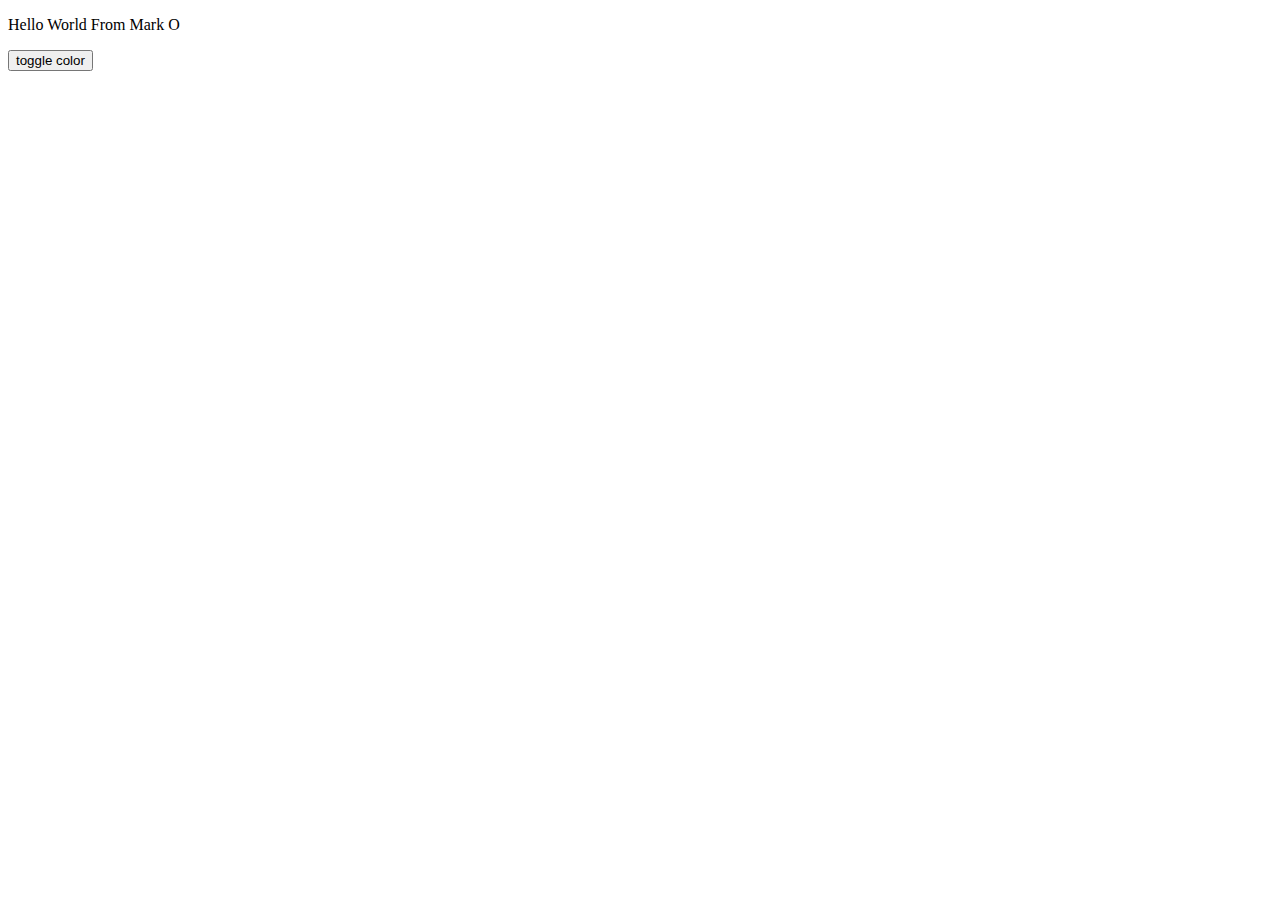
==== docs/index.html @ 48a1a67e "use docs" ====
<!DOCTYPE html>
<!--[if lt IE 7]>      <html class="no-js lt-ie9 lt-ie8 lt-ie7"> <![endif]-->
<!--[if IE 7]>         <html class="no-js lt-ie9 lt-ie8"> <![endif]-->
<!--[if IE 8]>         <html class="no-js lt-ie9"> <![endif]-->
<!--[if gt IE 8]><!--> <html class="no-js"> <!--<![endif]-->
  <head>
    <meta charset="utf-8">
    <meta http-equiv="X-UA-Compatible" content="IE=edge">
    <title>Mark Test</title>
    <meta name="description" content="">
    <meta name="viewport" content="width=device-width, initial-scale=1">
    <link rel="stylesheet" type="text/css" href="test.css">
    <link rel="shortcut icon" href="/fabicon.png">
  </head>
  <body>
    <!--[if lt IE 7]>
      <p class="browsehappy">You are using an <strong>outdated</strong> browser. Please <a href="#">upgrade your browser</a> to improve your experience.</p>
    <![endif]-->
    <p id="hello" class="cred">Hello World From Mark O</p>
    <button onclick="toggleColor()">toggle color</button>
    <script src="./test.js"></script>
  </body>
</html>
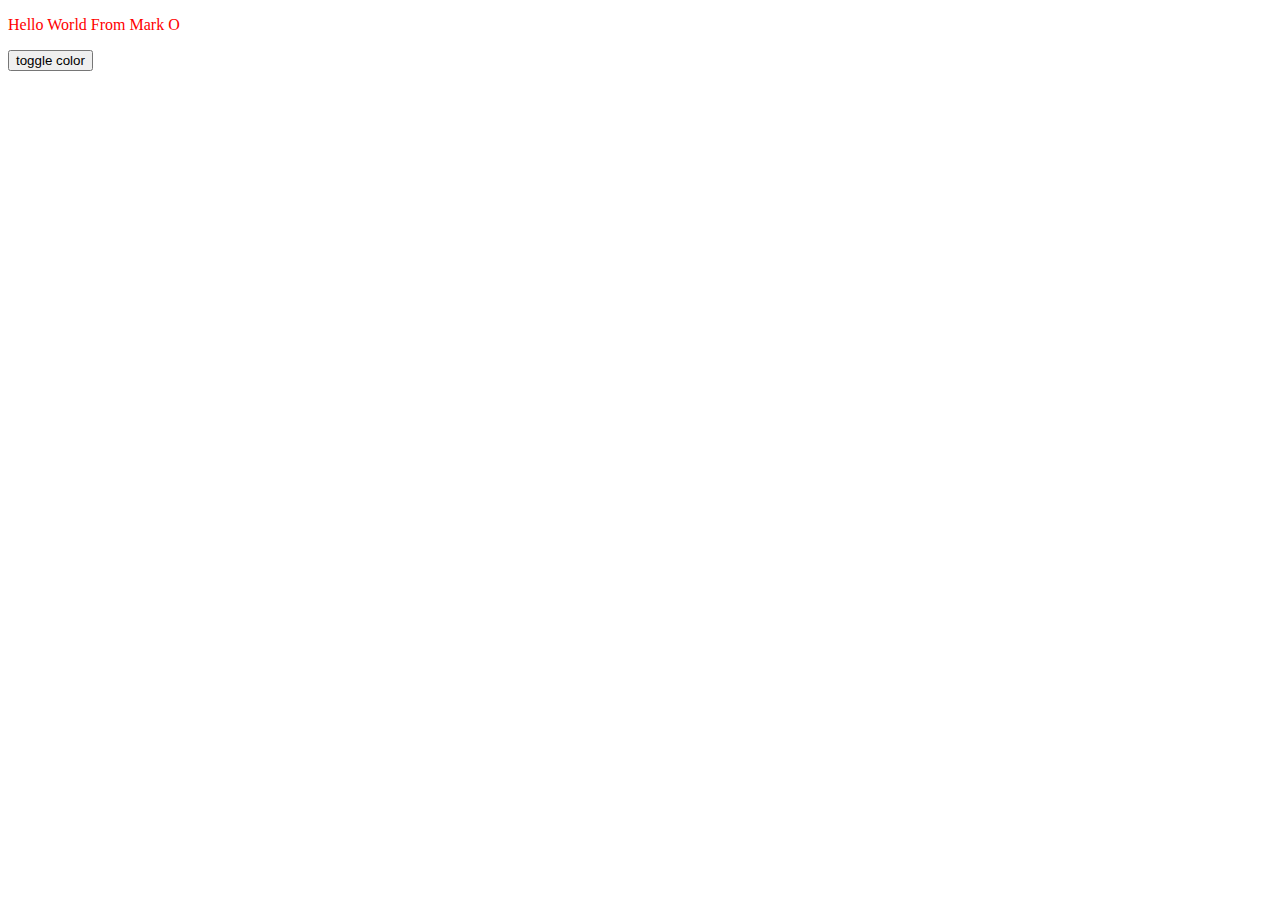
==== commit 9ac1d318: "fabicon" ====
--- a/docs/index.html
+++ b/docs/index.html
@@ -10,7 +10,7 @@
     <meta name="description" content="">
     <meta name="viewport" content="width=device-width, initial-scale=1">
     <link rel="stylesheet" type="text/css" href="test.css">
-    <link rel="shortcut icon" href="/fabicon.png">
+    <link rel="shortcut icon" type="image/png" href="fabicon.png">
   </head>
   <body>
     <!--[if lt IE 7]>
--- a/docs/test.css
+++ b/docs/test.css
@@ -0,0 +1,6 @@
+.cgreen {
+  color:green;
+}
+.cred {
+  color:red;
+}
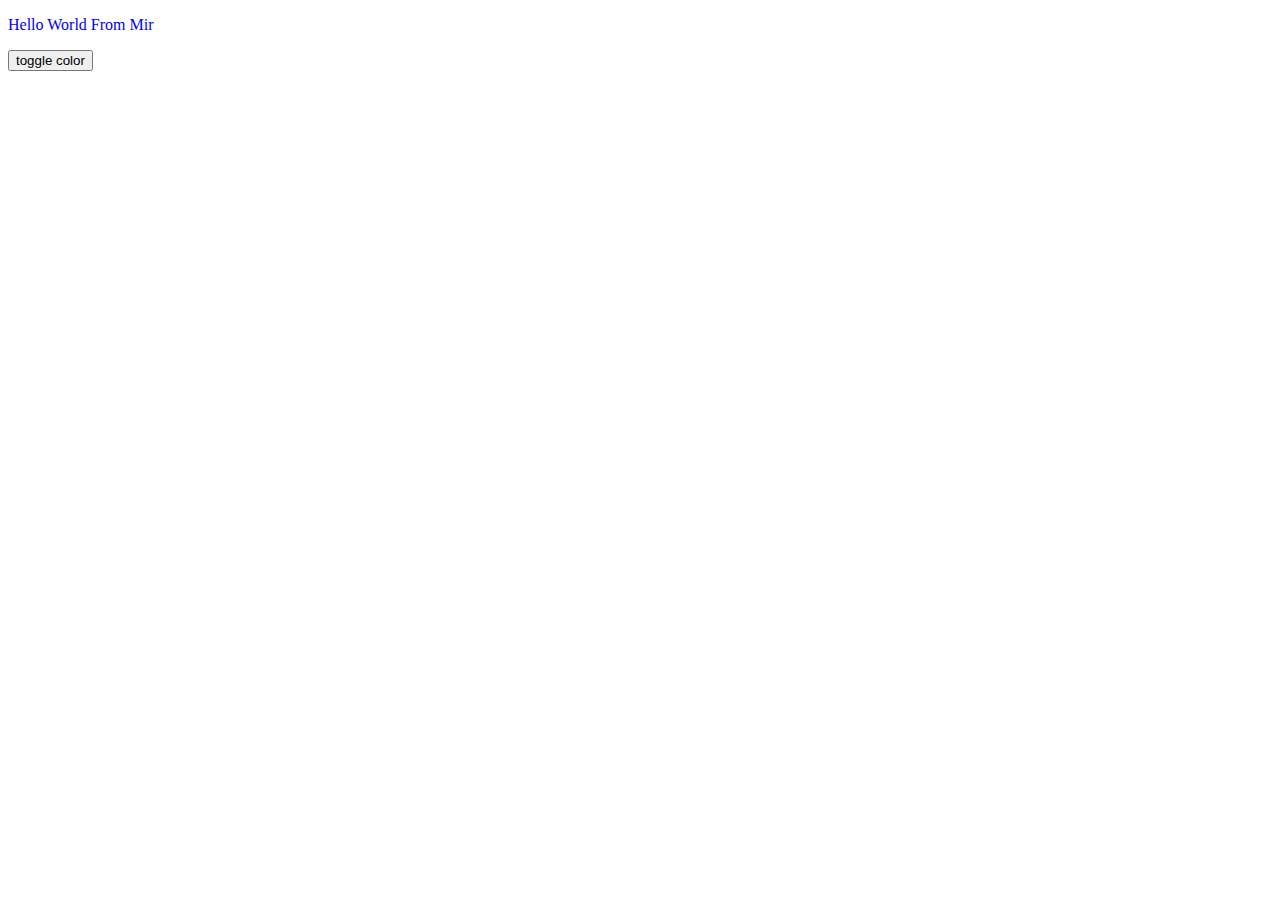
==== commit 5623fba0: "blue" ====
--- a/docs/index.html
+++ b/docs/index.html
@@ -10,13 +10,13 @@
     <meta name="description" content="">
     <meta name="viewport" content="width=device-width, initial-scale=1">
     <link rel="stylesheet" type="text/css" href="test.css">
-    <link rel="shortcut icon" type="image/png" href="fabicon.png">
+    <link rel="shortcut icon" type="image/ico" href="fabicon.ico">
   </head>
   <body>
     <!--[if lt IE 7]>
       <p class="browsehappy">You are using an <strong>outdated</strong> browser. Please <a href="#">upgrade your browser</a> to improve your experience.</p>
     <![endif]-->
-    <p id="hello" class="cred">Hello World From Mark O</p>
+    <p id="hello" class="cred">Hello World From Mir</p>
     <button onclick="toggleColor()">toggle color</button>
     <script src="./test.js"></script>
   </body>
--- a/docs/test.css
+++ b/docs/test.css
@@ -2,5 +2,5 @@
   color:green;
 }
 .cred {
-  color:red;
+  color:blue;
 }
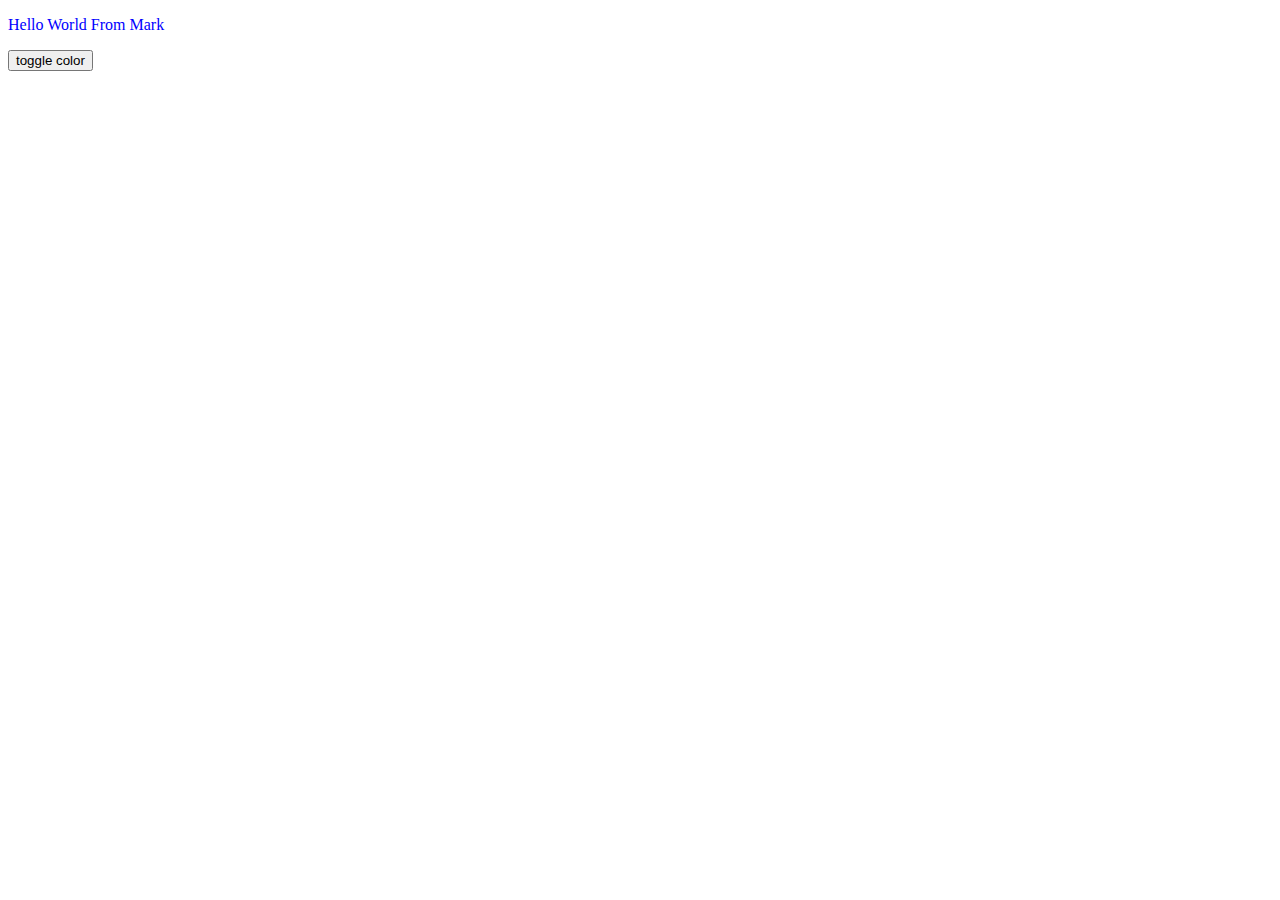
==== commit 566d18de: "index" ====
--- a/docs/index.html
+++ b/docs/index.html
@@ -16,7 +16,7 @@
     <!--[if lt IE 7]>
       <p class="browsehappy">You are using an <strong>outdated</strong> browser. Please <a href="#">upgrade your browser</a> to improve your experience.</p>
     <![endif]-->
-    <p id="hello" class="cred">Hello World From Mir</p>
+    <p id="hello" class="cred">Hello World From Mark</p>
     <button onclick="toggleColor()">toggle color</button>
     <script src="./test.js"></script>
   </body>
